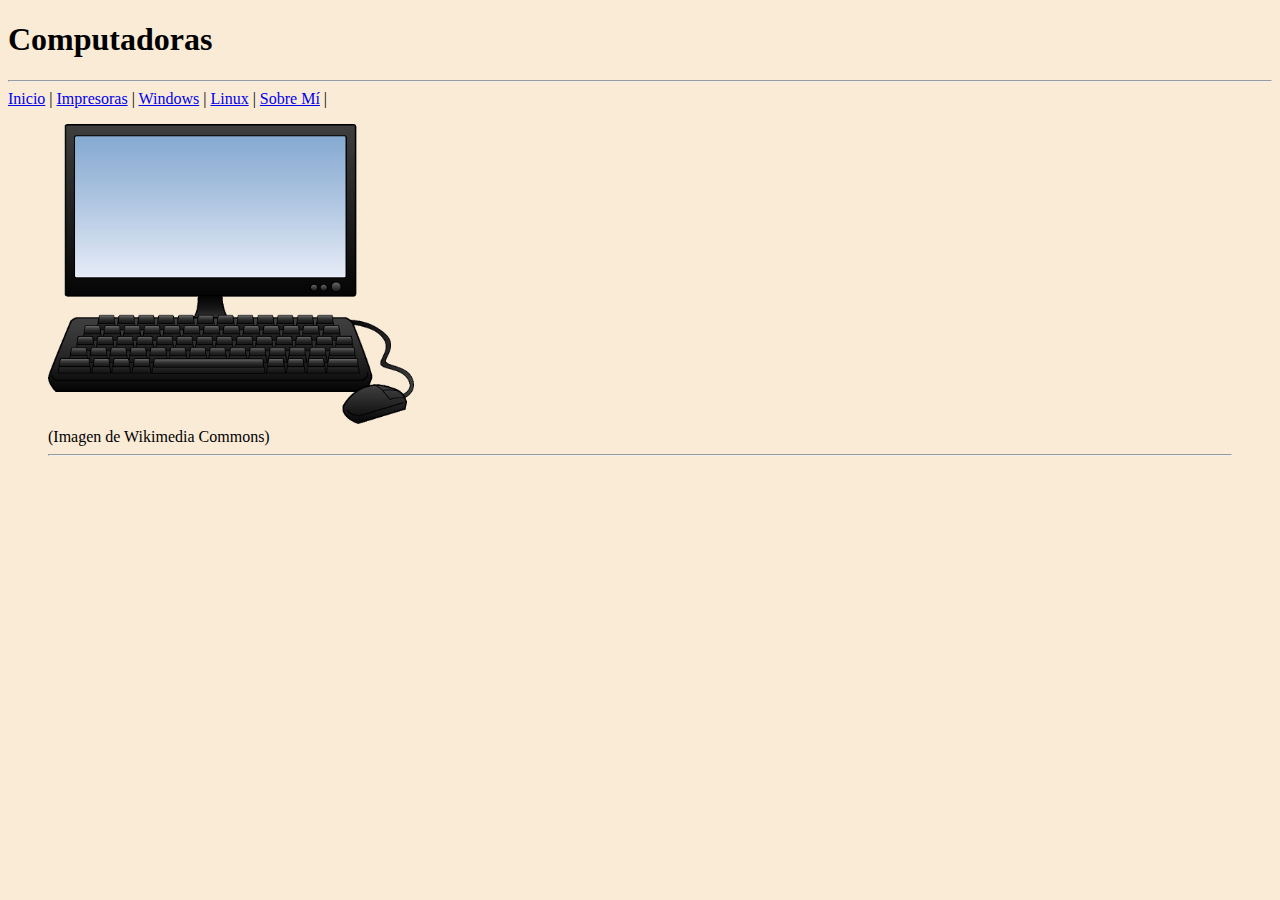
==== comp.html @ 07848f12 "Primera carga de archivos" ====
<!DOCTYPE HTML>

<head>
  <title>Manu's Site</title>
  
  <style>
    body {
      background-color: AntiqueWhite;
    }
    #avatar {
      height: 300px;
    }
  </style>
</head>

<body>
  <h1>Computadoras</h1>
  <hr>
  <a href="index.html">Inicio</a> |
  <a href="printers.html">Impresoras</a> |
  <a href="win.html">Windows</a> |
  <a href="linux.html">Linux</a> |
  <a href="about.html">Sobre Mí</a> |
  <figure>
    <img id="avatar" src="computer.png" alt="Computer image">
    <figcaption>(Imagen de Wikimedia Commons)</figcaption>
  <hr>
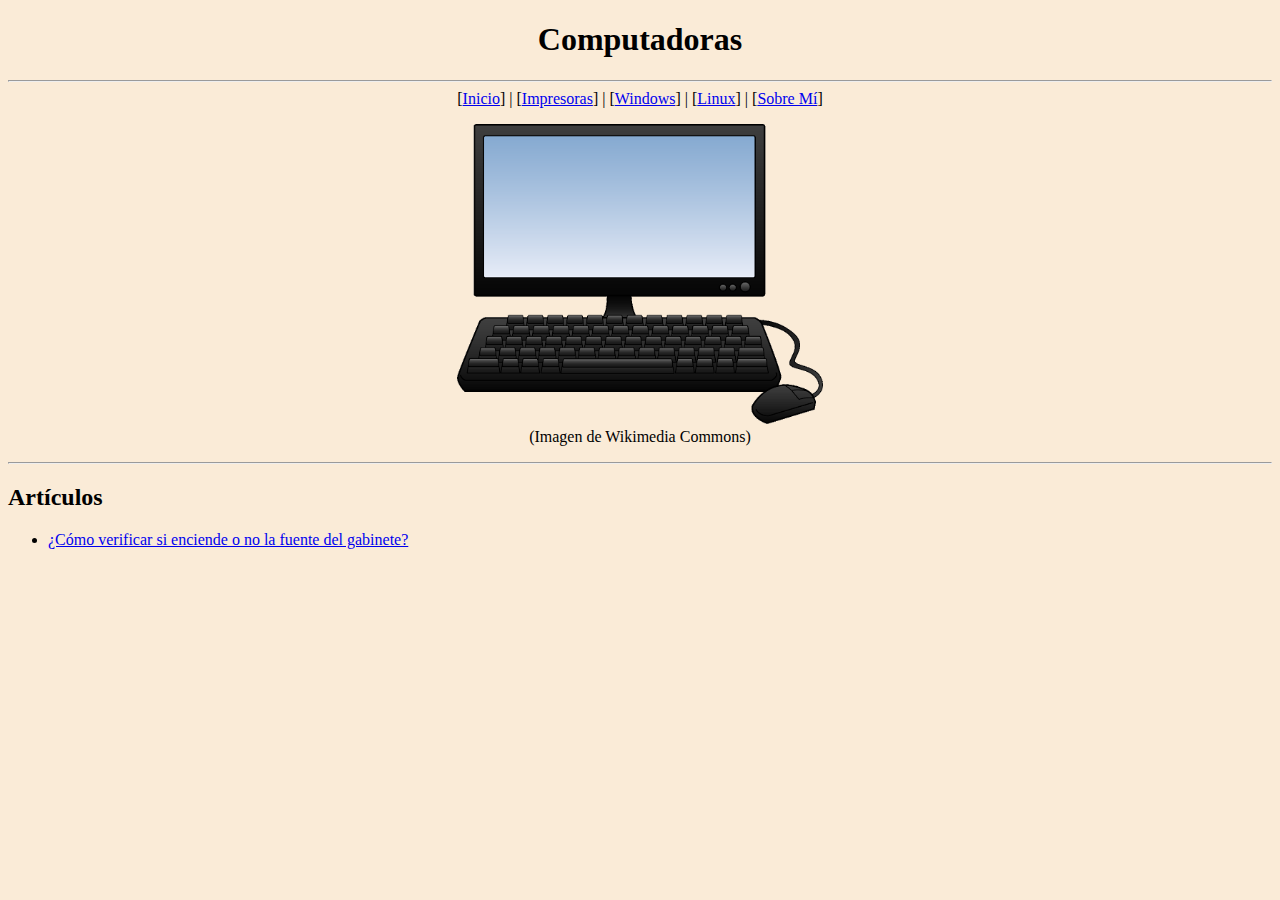
==== commit 58a656d1: "Actualización 08-06-2024" ====
--- a/comp.html
+++ b/comp.html
@@ -1,28 +1,37 @@
 <!DOCTYPE HTML>
+<html>
+	<head>
+		<title>Manu's Site: Computadoras</title>
+		<link rel="stylesheet" href="reglas.css">
+	</head>
 
-<head>
-  <title>Manu's Site</title>
-  
-  <style>
-    body {
-      background-color: AntiqueWhite;
-    }
-    #avatar {
-      height: 300px;
-    }
-  </style>
-</head>
-
-<body>
-  <h1>Computadoras</h1>
-  <hr>
-  <a href="index.html">Inicio</a> |
-  <a href="printers.html">Impresoras</a> |
-  <a href="win.html">Windows</a> |
-  <a href="linux.html">Linux</a> |
-  <a href="about.html">Sobre Mí</a> |
-  <figure>
-    <img id="avatar" src="computer.png" alt="Computer image">
-    <figcaption>(Imagen de Wikimedia Commons)</figcaption>
-  <hr>
-  
+	<body>
+		<header>
+			<h1>Computadoras</h1>
+			<hr>
+			<nav>
+			[<a href="index.html">Inicio</a>] |
+			[<a href="printers.html">Impresoras</a>] |
+			[<a href="win.html">Windows</a>] |
+			[<a href="linux.html">Linux</a>] |
+			[<a href="about.html">Sobre Mí</a>]
+			</nav>
+			<figure>
+        <img id="avatar" src="img/computer.png" alt="Picture of a computer">
+        <figcaption>(Imagen de Wikimedia Commons)</figcaption>
+      </figure>
+		</header>
+		<hr>
+		<section>
+			<h2>Artículos</h2>
+			<ul>
+				<li><a href="#">¿Cómo verificar si enciende o no la fuente del gabinete?</a></li>
+				<!--
+        <li><a>TODO!!!</a></li>
+				<li><a>TODO!!!</a></li>
+				<li><a>TODO!!!</a></li>
+        -->
+			</ul>
+		</section>
+	</body>
+</html>--- a/reglas.css
+++ b/reglas.css
@@ -0,0 +1,9 @@
+body {
+	background-color: AntiqueWhite;
+}
+header {
+	text-align:center;
+}
+#avatar {
+	height: 300px;
+}